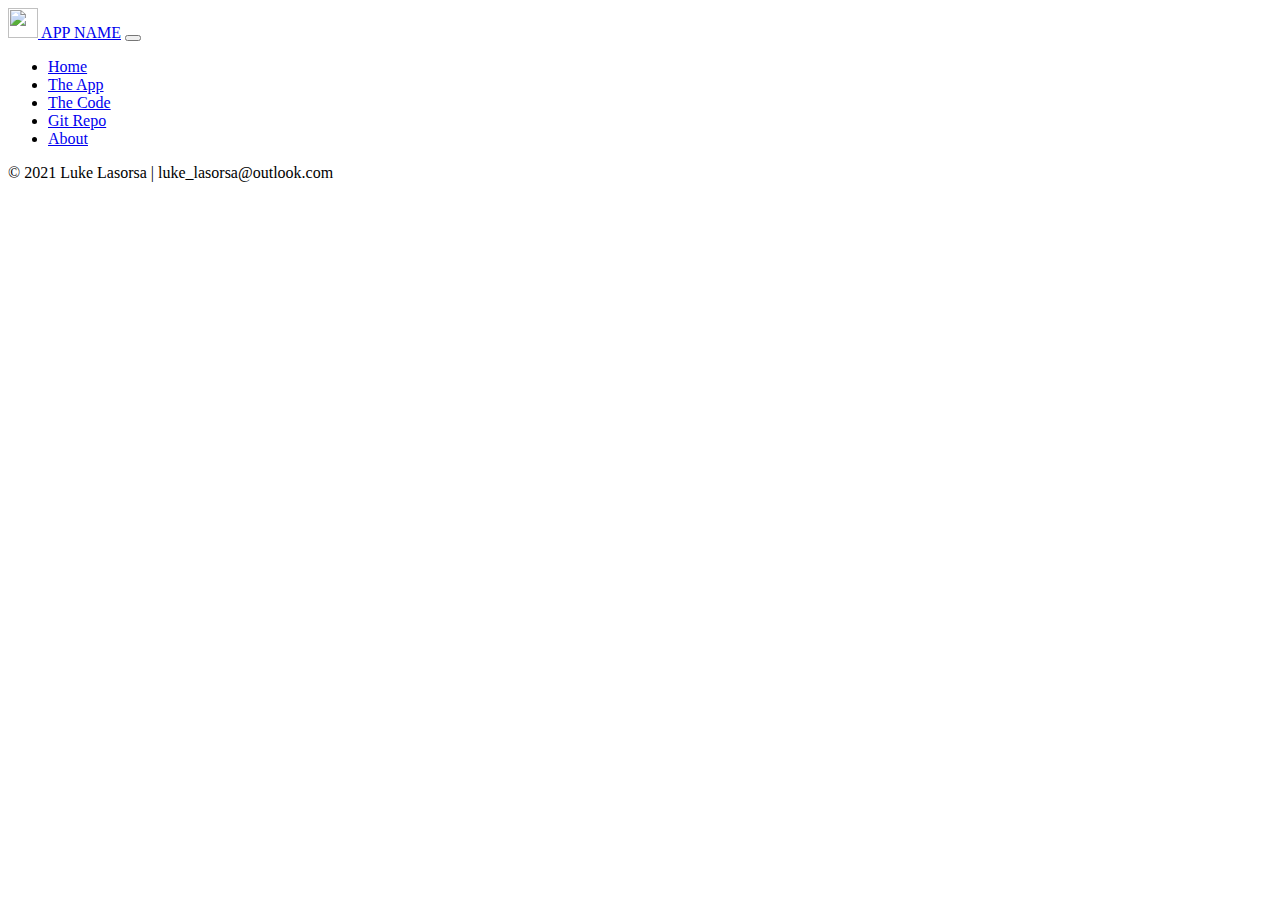
==== app.html @ a6d5095c "Initial Commit" ====
<!doctype html>
<html lang="en" class="h-100">
<head>
    <title>App Name: A coding project</title>
    <!-- Required meta tags -->
    <meta charset="utf-8">
    <meta name="viewport" content="width=device-width, initial-scale=1, shrink-to-fit=no">

    <!-- Bootstrap CSS -->
    <link href="https://cdn.jsdelivr.net/npm/bootstrap@5.1.1/dist/css/bootstrap.min.css" rel="stylesheet"
        integrity="sha384-F3w7mX95PdgyTmZZMECAngseQB83DfGTowi0iMjiWaeVhAn4FJkqJByhZMI3AhiU" crossorigin="anonymous">
    <script src="https://kit.fontawesome.com/5db21ba9c6.js" crossorigin="anonymous"></script>
    <link href="/css/site.css" rel="stylesheet">
    <link rel="icon" type="image/png" href="/img/favicon.png" class="background-color:transparent">

</head>

<body class="d-flex flex-column h-100">
<!-- nav section -->
<nav class="navbar navbar-expand-md navbar-dark fixed-top bg-dark">
    <div class="container-fluid">
        <a class="navbar-brand" href="#"><img src="/Img/favicon.png" width="30" height="30" class="d-inline-block align-text-top"> APP NAME</a>
        <button class="navbar-toggler" type="button" data-bs-toggle="collapse" data-bs-target="#navbarCollapse"
            aria-controls="navbarCollapse" aria-expanded="false" aria-label="Toggle navigation">
            <span class="navbar-toggler-icon"></span>
        </button>
        <div class="collapse navbar-collapse" id="navbarCollapse">
            <ul class="navbar-nav me-auto mb-2 mb-md-0">
                <li class="nav-item">
                    <a class="nav-link" aria-current="page" href="/index.html">Home</a>
                </li>
                <li class="nav-item">
                    <a class="nav-link active" href="/app.html">The App</a>
                </li>
                <li class="nav-item">
                    <a class="nav-link" href="/code.html">The Code</a>
                </li>
                <li class="nav-item">
                    <a class="nav-link" target="_blank" href="#">Git Repo</a>
                </li>
                <li class="nav-item">
                    <a class="nav-link" target="_blank" href="#">About</a>
                </li>
                
            </ul>
        </div>
    </div>
</nav>
<!-- main section -->
    <main class="flex-shrink-0">
        <div class="container">

        </div>
    </main>
<!-- footer section -->
    <footer class="footer mt-auto py-3">
        <div class="container-fluid">
            <div class="row row-cols-1 row-cols-lg-3 gy-2 justify-content-center align-items-center">
                <div class="col order-last order-lg-first text-light">
                    <div><span class="text-muted">&copy; 2021</span> Luke Lasorsa | luke_lasorsa@outlook.com</div>
                </div>
                <div class="col text-light d-flex justify-content-start justify-content-lg-center">
                    <img src="/img/luke las rsa.png" alt="" height="30"></img>
                </div>
                <div class="col d-flex text-light justify-content-start justify-content-lg-end">
                    <div class="row">
                        <div class="col social"><a href="#"><i class="fab fa-linkedin-in "></i></a></div>
                        <div class="col social"><a href="#"><i class="fa fa-github" aria-hidden="true"></i></a></div>
                        <div class="col social"><a href="#"><i class="fab fa-twitter"></i></div>
                    </div> 
                </div>
            </div>
        </div>
    </footer>
    <!-- Bootstrap JS -->
    <script src="https://cdn.jsdelivr.net/npm/bootstrap@5.1.1/dist/js/bootstrap.bundle.min.js"
        integrity="sha384-/bQdsTh/da6pkI1MST/rWKFNjaCP5gBSY4sEBT38Q/9RBh9AH40zEOg7Hlq2THRZ" crossorigin="anonymous">
    </script>
</body>

</html>
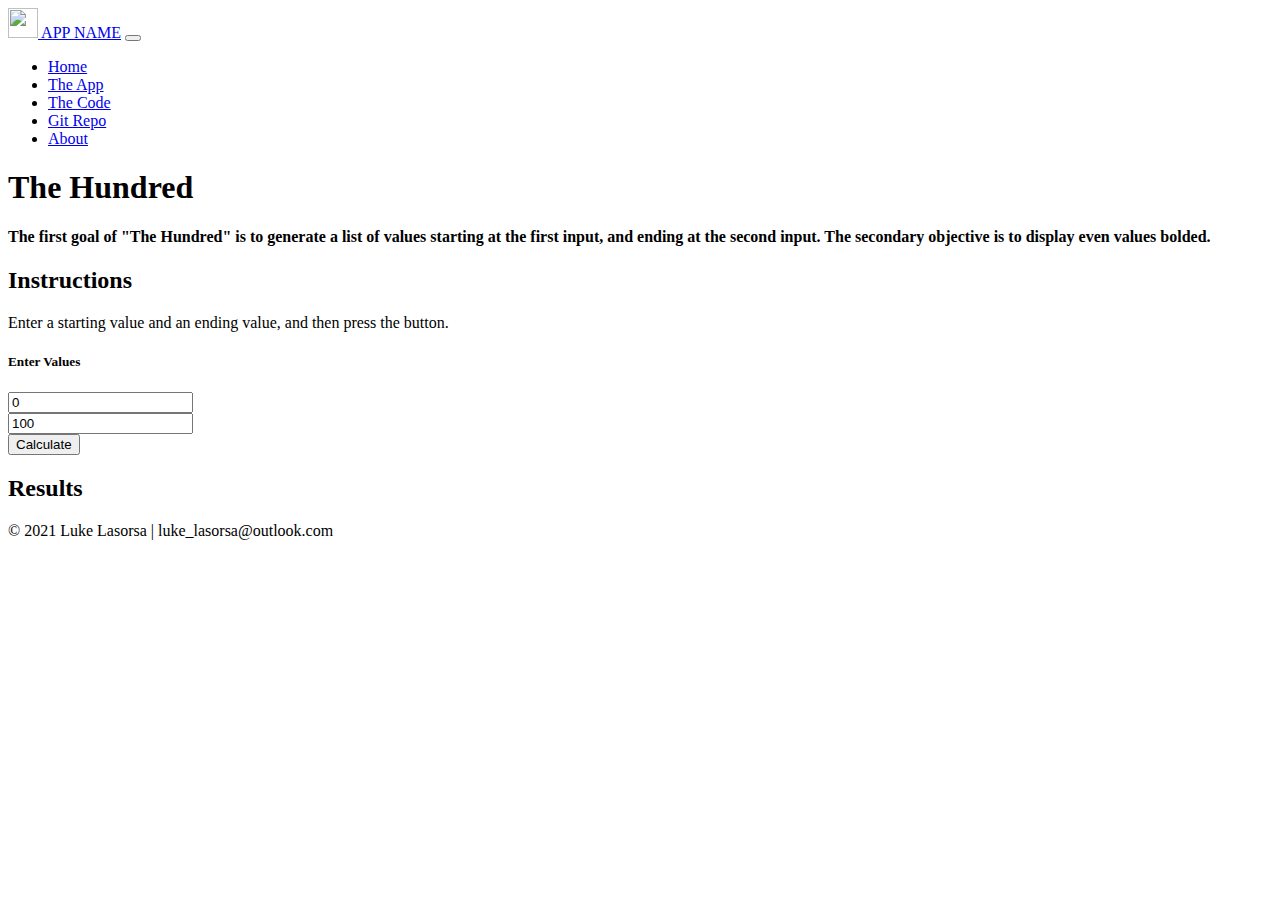
==== commit e43d9410: "icon changes" ====
--- a/app.html
+++ b/app.html
@@ -47,11 +47,43 @@
     </div>
 </nav>
 <!-- main section -->
-    <main class="flex-shrink-0">
-        <div class="container">
+<main class="flex-shrink-0">
+    <div class="container mt-4">
+        <div class="row row-cols-1 row-cols-lg-2">
+            <div class="col col-lg-5 border-end border-2">
+                <h1>The Hundred</h1>
+                <h4 class="lead">The first goal of "The Hundred" is to generate a list of values starting at the first input, and ending at the second input. The secondary objective is to display even values bolded.</h4>
+                <h2 class="mt-5 border-bottom border-2">Instructions</h2>
+                <p>Enter a starting value and an ending value, and then press the button.</p>
+            </div>
+            <div class="col col-lg-7">
+                <div>
+                    <h5>Enter Values</h5>
+                    <form class="row gy-2 gx-3">
+                        <div class="col">
+                            <input id="startValue" type="number" class="form-control" placeholder="Starting Value" value="0" aria-label="Start Value">
+                        </div>
+                        <div class="col">
+                            <input id="endValue" type="number" class="form-control" placeholder="End Value" value="100" aria-label="End Value">
+                        </div>
+                        <div class="col-12 justify-content-end d-flex">
+                            <button type="button" id="btnSubmit"class="btn btn-large btn-dark">Calculate</button>
+                        </div>
+                    </form>
+                    <h2 class="mt-5 border-bottom border-2">Results</h2>
+                    <div class="table-responsive">
+                        <table class="table table-striped table-sm">
+                            <tbody id="results">
+                                <!-- results go here -->
+                            </tbody>
+                        </table>
+                    </div>
+                </div>
+            </div>
+        </div>
 
-        </div>
-    </main>
+    </div>
+</main>
 <!-- footer section -->
     <footer class="footer mt-auto py-3">
         <div class="container-fluid">
@@ -64,8 +96,8 @@
                 </div>
                 <div class="col d-flex text-light justify-content-start justify-content-lg-end">
                     <div class="row">
-                        <div class="col social"><a href="#"><i class="fab fa-linkedin-in "></i></a></div>
-                        <div class="col social"><a href="#"><i class="fa fa-github" aria-hidden="true"></i></a></div>
+                        <div class="col social"><a href="https://github.com/luke-las"><i class="fab fa-linkedin-in "></i></a></div>
+                        <div class="col social"><a href="https://github.com/luke-las"><i class="fa fa-github" aria-hidden="true"></i></a></div>
                         <div class="col social"><a href="#"><i class="fab fa-twitter"></i></div>
                     </div> 
                 </div>
@@ -76,6 +108,9 @@
     <script src="https://cdn.jsdelivr.net/npm/bootstrap@5.1.1/dist/js/bootstrap.bundle.min.js"
         integrity="sha384-/bQdsTh/da6pkI1MST/rWKFNjaCP5gBSY4sEBT38Q/9RBh9AH40zEOg7Hlq2THRZ" crossorigin="anonymous">
     </script>
+    <script>
+        document.getElementById("btnSubmit").addEventListener("click", getValues);
+    </script>
 </body>
 
 </html>